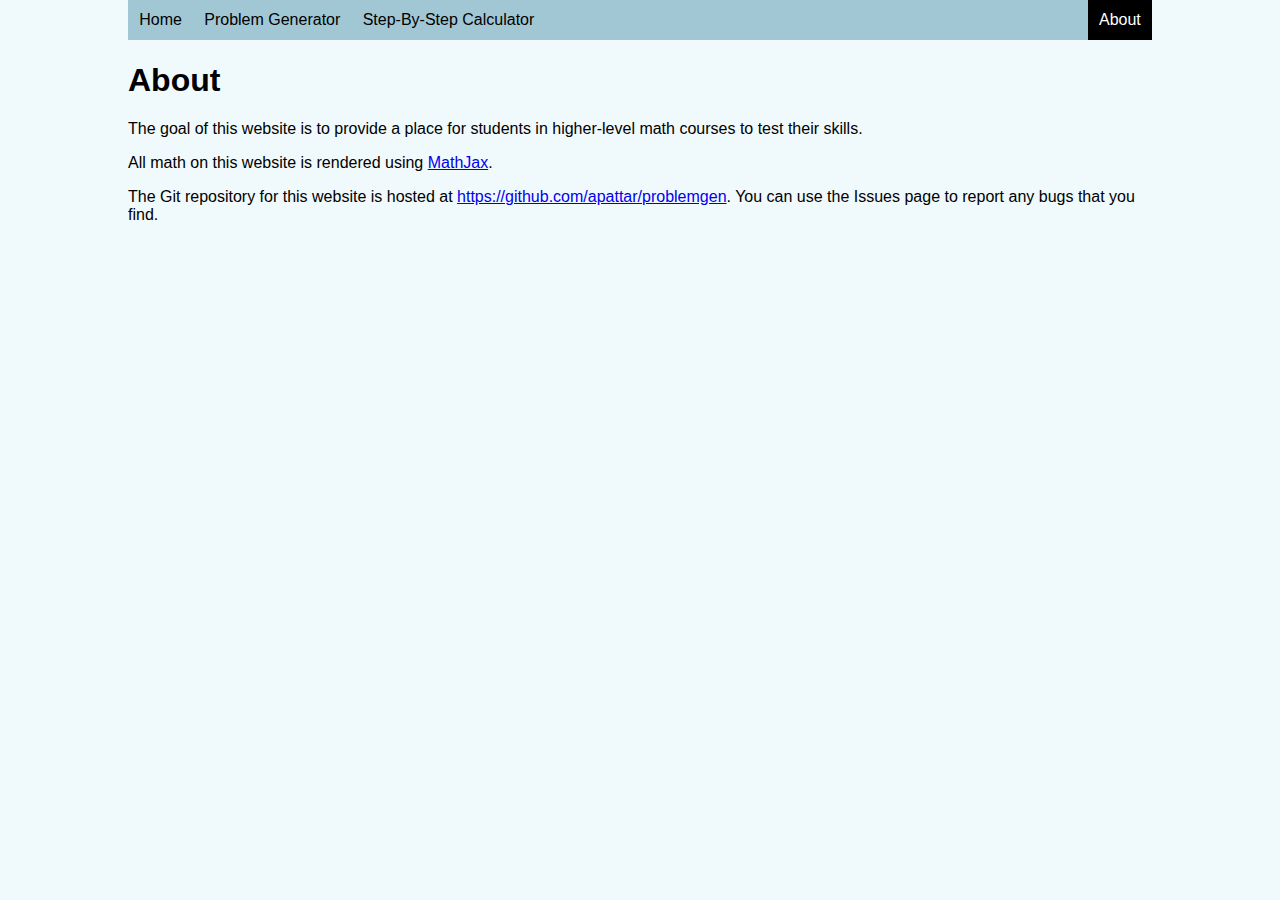
==== about.html @ 49a78bcb "add step by step page, code reorganization" ====
<!DOCTYPE html>
<html lang="en">
<head>
    <meta charset="UTF-8">
    <meta http-equiv="X-UA-Compatible" content="IE=edge">
    <meta name="viewport" content="width=device-width, initial-scale=1.0">
    <title>Practice Problem Generator Home</title>
    <link rel="stylesheet" type="text/css" href="styles/all.css" />
</head>
<body>
    <header>
        <nav>
            <a href="index.html">Home</a><a class="active" id="about-link">About</a><a href="generator.html">Problem Generator</a><a href="stepbystep.html">Step-By-Step Calculator</a>
        </nav>
    </header>

    <main>
        <h1>About</h1>

        <p>The goal of this website is to provide a place for students in higher-level math courses to test their skills.</p>
        <p>All math on this website is rendered using <a href="https://www.mathjax.org/">MathJax</a>.</p>
        <p>The Git repository for this website is hosted at <a href="https://github.com/apattar/problemgen">https://github.com/apattar/problemgen</a>. You can use the Issues page to report any bugs that you find.</p>
    </main>
</body>
</html>
---- styles/all.css ----
* {
    box-sizing: border-box;
}

body {
    background-color: #f0fafc;
    margin: auto;
    max-width: 80%;
    font-family: 'Lucida Sans', 'Lucida Sans Regular', Geneva, sans-serif;
}

nav {
    background-color: #a1c7d4;
}

nav a {
    display: inline-block;
    font-family: inherit;
    text-decoration: none;
    color: black;
    padding: 0.7rem;
}

nav a:hover {
    background-color: #4a8ba1;
    color: white;
}

nav a.active, #about-link.active {
    background-color: black;
    color: white;
}

#about-link {
    background-color: #74a6b8;
    float: right;
}
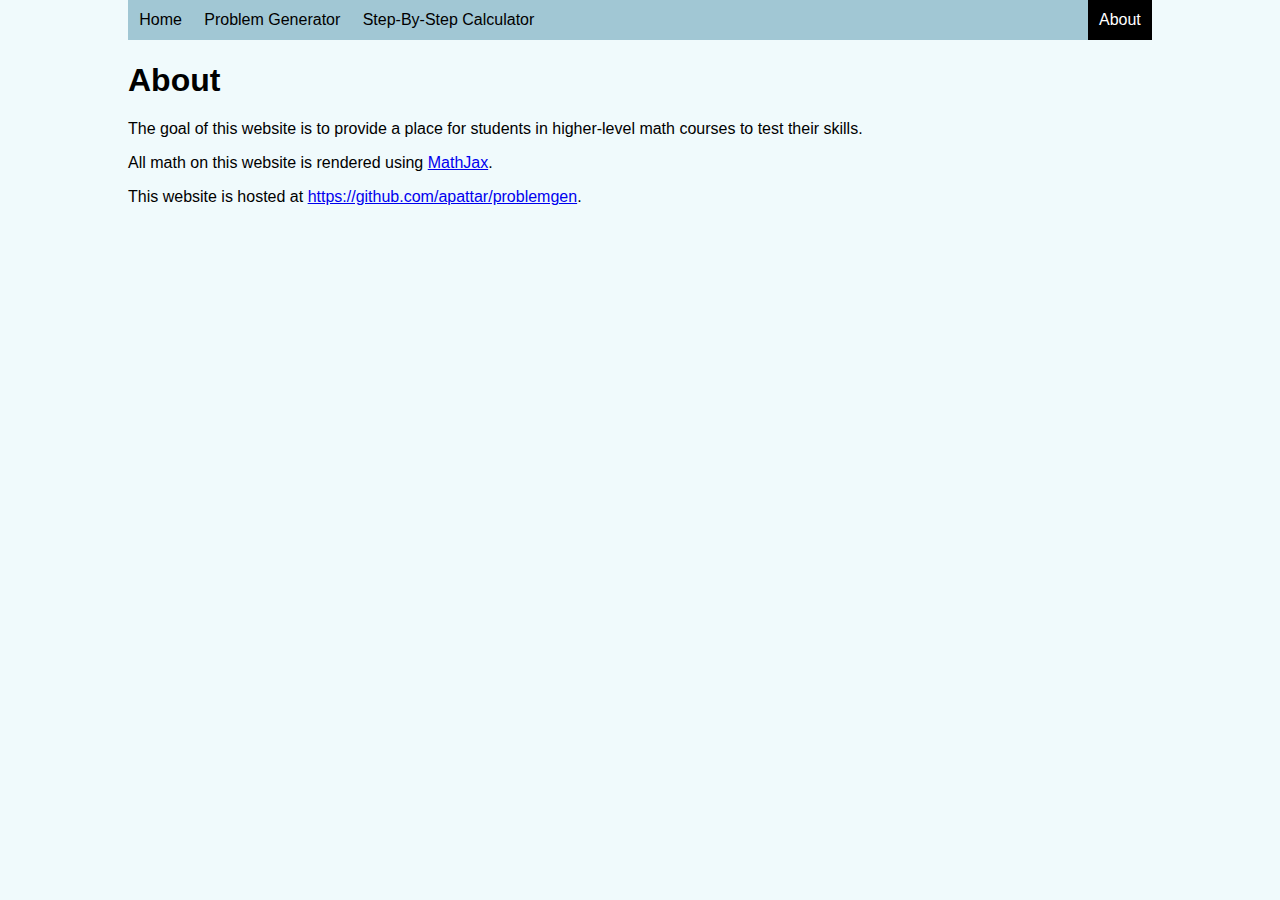
==== commit 215499ee: "derivative expression generator works, needs more simplifications" ====
--- a/about.html
+++ b/about.html
@@ -19,7 +19,7 @@
 
         <p>The goal of this website is to provide a place for students in higher-level math courses to test their skills.</p>
         <p>All math on this website is rendered using <a href="https://www.mathjax.org/">MathJax</a>.</p>
-        <p>The Git repository for this website is hosted at <a href="https://github.com/apattar/problemgen">https://github.com/apattar/problemgen</a>. You can use the Issues page to report any bugs that you find.</p>
+        <p>This website is hosted at <a href="https://github.com/apattar/problemgen">https://github.com/apattar/problemgen</a>.</p>
     </main>
 </body>
 </html>--- a/styles/all.css
+++ b/styles/all.css
@@ -24,6 +24,7 @@
 nav a:hover {
     background-color: #4a8ba1;
     color: white;
+    transition: 150ms;
 }
 
 nav a.active, #about-link.active {
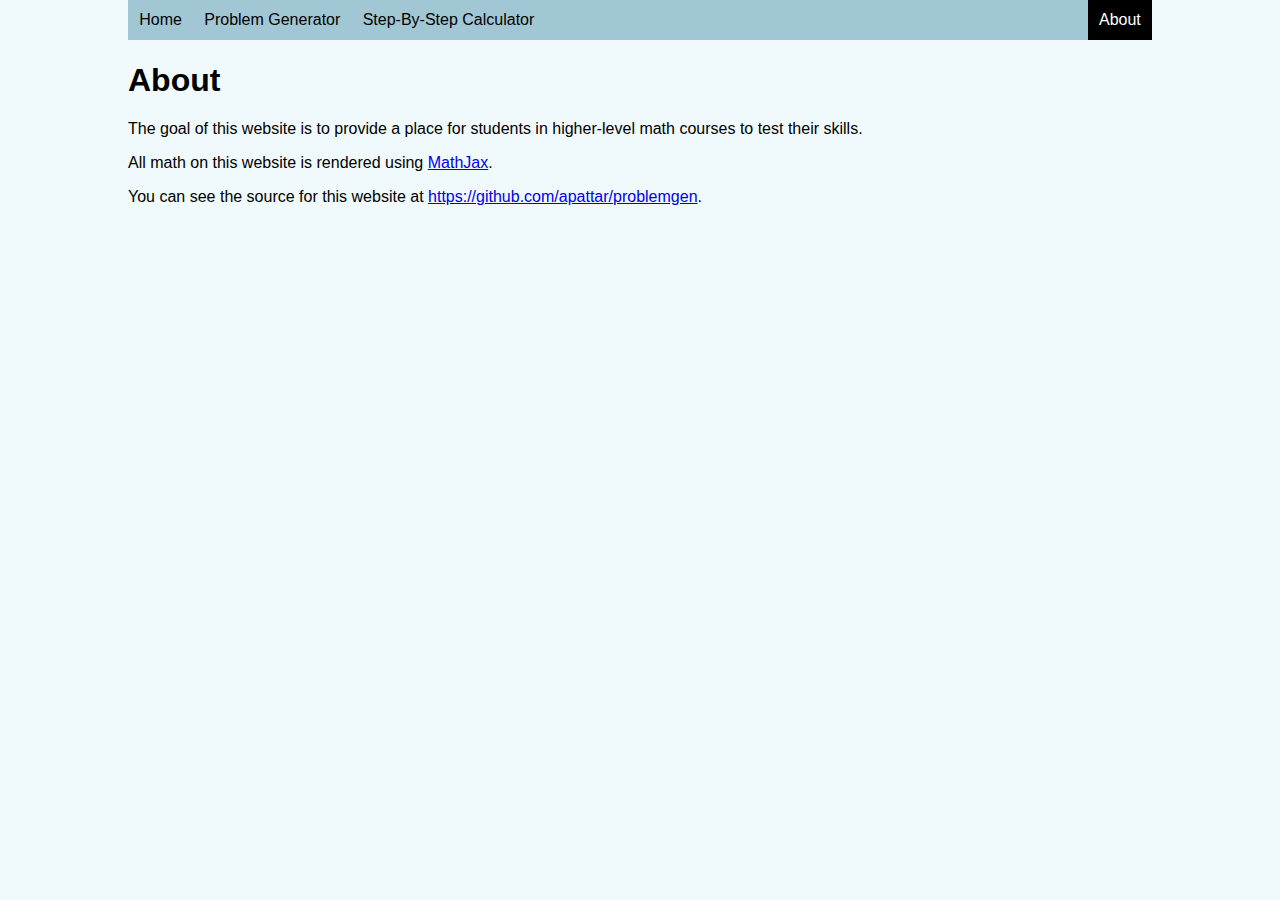
==== commit 592c0feb: "skeleton of options popup" ====
--- a/about.html
+++ b/about.html
@@ -19,7 +19,7 @@
 
         <p>The goal of this website is to provide a place for students in higher-level math courses to test their skills.</p>
         <p>All math on this website is rendered using <a href="https://www.mathjax.org/">MathJax</a>.</p>
-        <p>This website is hosted at <a href="https://github.com/apattar/problemgen">https://github.com/apattar/problemgen</a>.</p>
+        <p>You can see the source for this website at <a href="https://github.com/apattar/problemgen">https://github.com/apattar/problemgen</a>.</p>
     </main>
 </body>
 </html>--- a/styles/all.css
+++ b/styles/all.css
@@ -35,4 +35,8 @@
 #about-link {
     background-color: #74a6b8;
     float: right;
+}
+
+button {
+    cursor: pointer;
 }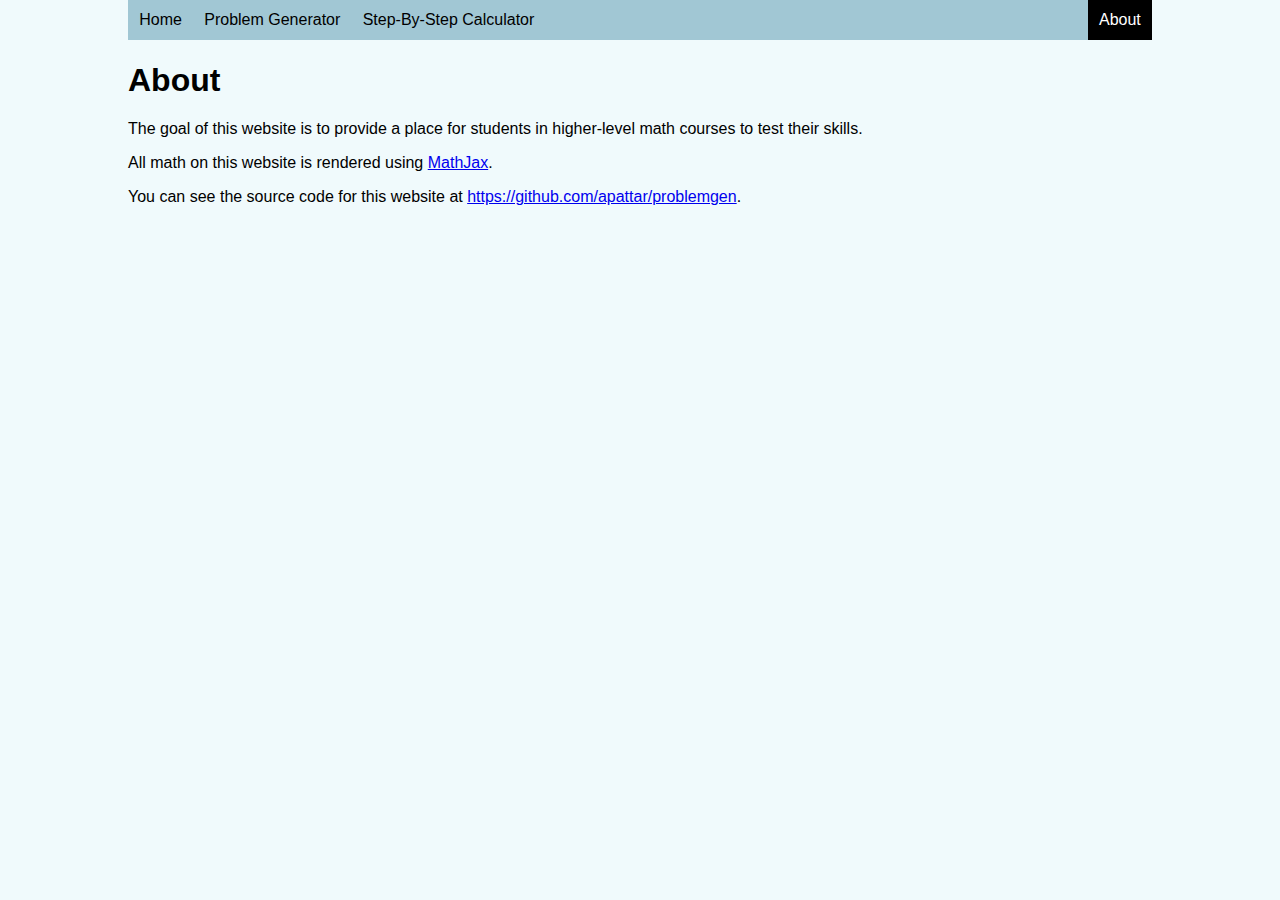
==== commit a5a83096: "generate.expr is now more customizable" ====
--- a/about.html
+++ b/about.html
@@ -19,7 +19,7 @@
 
         <p>The goal of this website is to provide a place for students in higher-level math courses to test their skills.</p>
         <p>All math on this website is rendered using <a href="https://www.mathjax.org/">MathJax</a>.</p>
-        <p>You can see the source for this website at <a href="https://github.com/apattar/problemgen">https://github.com/apattar/problemgen</a>.</p>
+        <p>You can see the source code for this website at <a href="https://github.com/apattar/problemgen">https://github.com/apattar/problemgen</a>.</p>
     </main>
 </body>
 </html>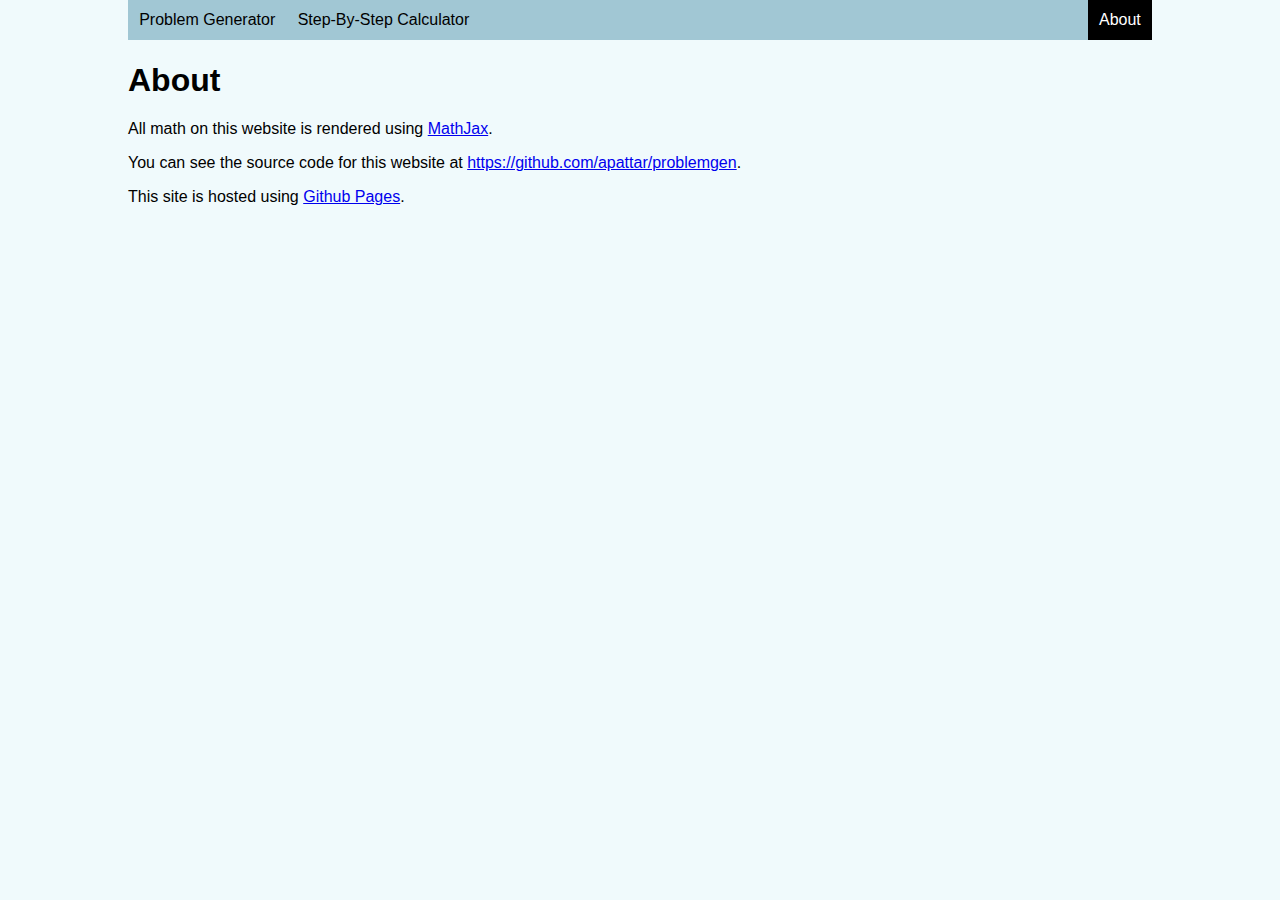
==== commit 8f7e5cdb: "misc. improvements" ====
--- a/about.html
+++ b/about.html
@@ -10,16 +10,15 @@
 <body>
     <header>
         <nav>
-            <a href="index.html">Home</a><a class="active" id="about-link">About</a><a href="generator.html">Problem Generator</a><a href="stepbystep.html">Step-By-Step Calculator</a>
+            <a href="index.html">Problem Generator</a><a href="stepbystep.html">Step-By-Step Calculator</a><a class="active" id="about-link">About</a>
         </nav>
     </header>
 
     <main>
         <h1>About</h1>
-
-        <p>The goal of this website is to provide a place for students in higher-level math courses to test their skills.</p>
-        <p>All math on this website is rendered using <a href="https://www.mathjax.org/">MathJax</a>.</p>
-        <p>You can see the source code for this website at <a href="https://github.com/apattar/problemgen">https://github.com/apattar/problemgen</a>.</p>
+        <p>All math on this website is rendered using <a href="https://www.mathjax.org/" target="_blank">MathJax</a>.</p>
+        <p>You can see the source code for this website at <a href="https://github.com/apattar/problemgen" target="_blank">https://github.com/apattar/problemgen</a>.</p>
+        <p>This site is hosted using <a href="https://pages.github.com/" target="_blank">Github Pages</a>.</p>
     </main>
 </body>
 </html>--- a/styles/all.css
+++ b/styles/all.css
@@ -1,5 +1,19 @@
 * {
     box-sizing: border-box;
+}
+
+@media screen and (max-width: 40rem) {
+    nav a {
+        display: block;
+    }
+}
+@media screen and (min-width: 40rem) {
+    nav a {
+        display: inline-block;
+    }
+    #about-link {
+        float: right;
+    }
 }
 
 body {
@@ -14,7 +28,6 @@
 }
 
 nav a {
-    display: inline-block;
     font-family: inherit;
     text-decoration: none;
     color: black;
@@ -34,9 +47,15 @@
 
 #about-link {
     background-color: #74a6b8;
-    float: right;
 }
 
 button {
     cursor: pointer;
+}
+
+input[type=number], input[type=text] {
+    max-width: 6rem;
+    border: solid 1pt black;
+    border-radius: 0.5rem;
+    padding: 0.3rem;
 }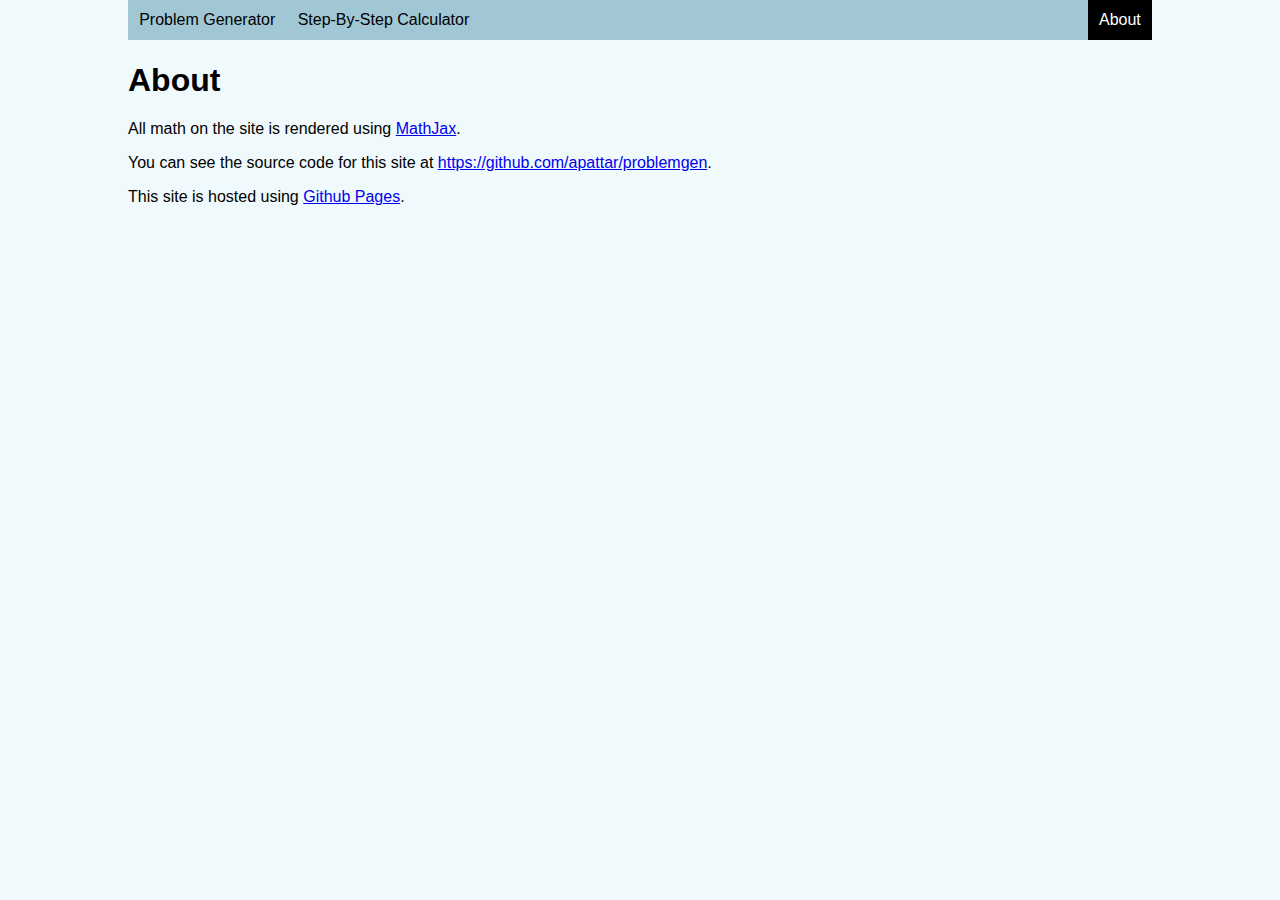
==== commit 0d47ff14: "final code cleanup for v1" ====
--- a/about.html
+++ b/about.html
@@ -16,8 +16,8 @@
 
     <main>
         <h1>About</h1>
-        <p>All math on this website is rendered using <a href="https://www.mathjax.org/" target="_blank">MathJax</a>.</p>
-        <p>You can see the source code for this website at <a href="https://github.com/apattar/problemgen" target="_blank">https://github.com/apattar/problemgen</a>.</p>
+        <p>All math on the site is rendered using <a href="https://www.mathjax.org/" target="_blank">MathJax</a>.</p>
+        <p>You can see the source code for this site at <a href="https://github.com/apattar/problemgen" target="_blank">https://github.com/apattar/problemgen</a>.</p>
         <p>This site is hosted using <a href="https://pages.github.com/" target="_blank">Github Pages</a>.</p>
     </main>
 </body>
